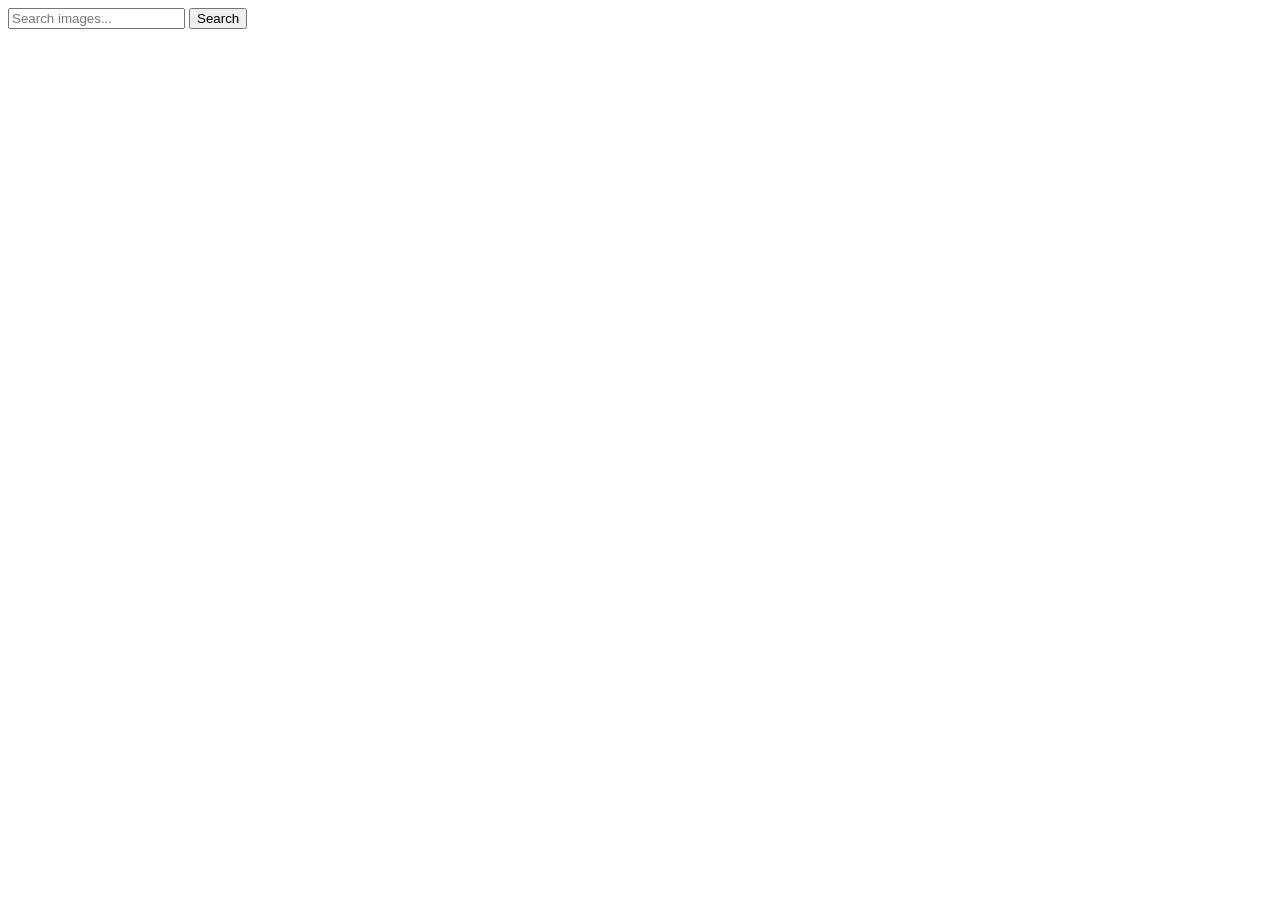
==== index.html @ 3385e67f "Deploying to gh-pages from @ Narenzy/goit-js-hw-12@19ef5699616cac62c7bfb7a3fb992c727bafb00b 🚀" ====
<!doctype html>
<html lang="en">
  <head>
    <meta charset="UTF-8" />
    <link rel="icon" type="image/svg+xml" href="/goit-js-hw-11/favicon.svg" />
    <meta name="viewport" content="width=device-width, initial-scale=1.0" />
    <title>Vanilla App Template</title>
    <script type="module" crossorigin src="/goit-js-hw-11/index.js"></script>
    <link rel="modulepreload" crossorigin href="/goit-js-hw-11/assets/vendor--e875Ek4.js">
    <link rel="stylesheet" crossorigin href="/goit-js-hw-11/assets/vendor-CWKLx11g.css">
    <link rel="stylesheet" crossorigin href="/goit-js-hw-11/assets/index-IuZimX8k.css">
  </head>
  <body>
    <form class="form">
      <label>
        <input
          class="input"
          type="text"
          name="search-text"
          placeholder="Search images..."
          required
        />
      </label>
      <button type="submit" class="btn">Search</button>
    </form>

    <div class="loader hidden"></div>

    <div class="container">
      <ul class="gallery"></ul>
    </div>

  </body>
</html>
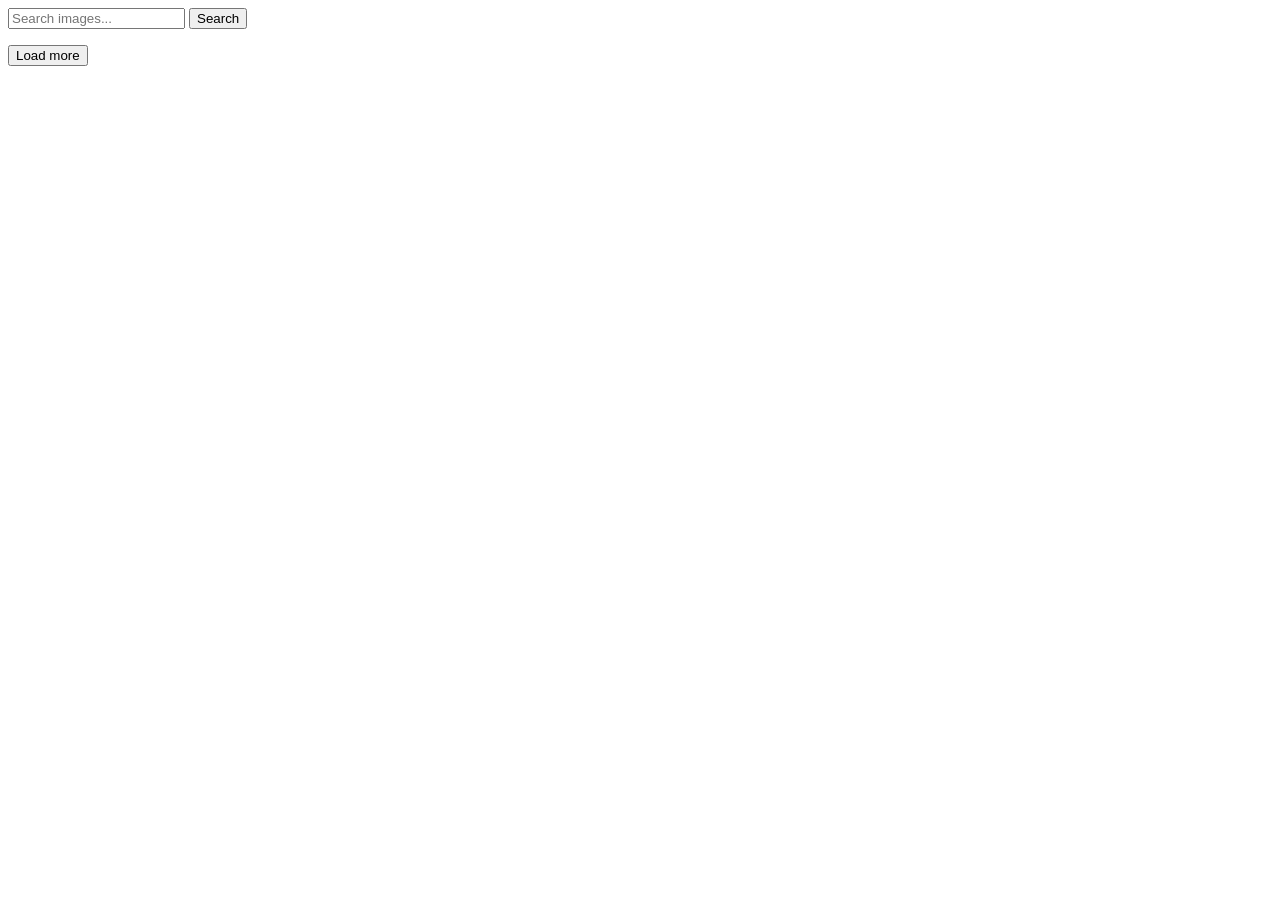
==== commit 5eda7427: "Deploying to gh-pages from @ Narenzy/goit-js-hw-12@b8c725e651c2fca2e2c7ab56f726d50824bdd2e4 🚀" ====
--- a/index.html
+++ b/index.html
@@ -2,13 +2,13 @@
 <html lang="en">
   <head>
     <meta charset="UTF-8" />
-    <link rel="icon" type="image/svg+xml" href="/goit-js-hw-11/favicon.svg" />
+    <link rel="icon" type="image/svg+xml" href="/goit-js-hw-12/favicon.svg" />
     <meta name="viewport" content="width=device-width, initial-scale=1.0" />
     <title>Vanilla App Template</title>
-    <script type="module" crossorigin src="/goit-js-hw-11/index.js"></script>
-    <link rel="modulepreload" crossorigin href="/goit-js-hw-11/assets/vendor--e875Ek4.js">
-    <link rel="stylesheet" crossorigin href="/goit-js-hw-11/assets/vendor-CWKLx11g.css">
-    <link rel="stylesheet" crossorigin href="/goit-js-hw-11/assets/index-IuZimX8k.css">
+    <script type="module" crossorigin src="/goit-js-hw-12/index.js"></script>
+    <link rel="modulepreload" crossorigin href="/goit-js-hw-12/assets/vendor-CFFvTae-.js">
+    <link rel="stylesheet" crossorigin href="/goit-js-hw-12/assets/vendor-CWKLx11g.css">
+    <link rel="stylesheet" crossorigin href="/goit-js-hw-12/assets/index-KPKIIWvU.css">
   </head>
   <body>
     <form class="form">
@@ -29,6 +29,8 @@
     <div class="container">
       <ul class="gallery"></ul>
     </div>
-
+    <div class="container-btn">
+      <button class="loader-btn hidden">Load more</button>
+    </div>
   </body>
 </html>
